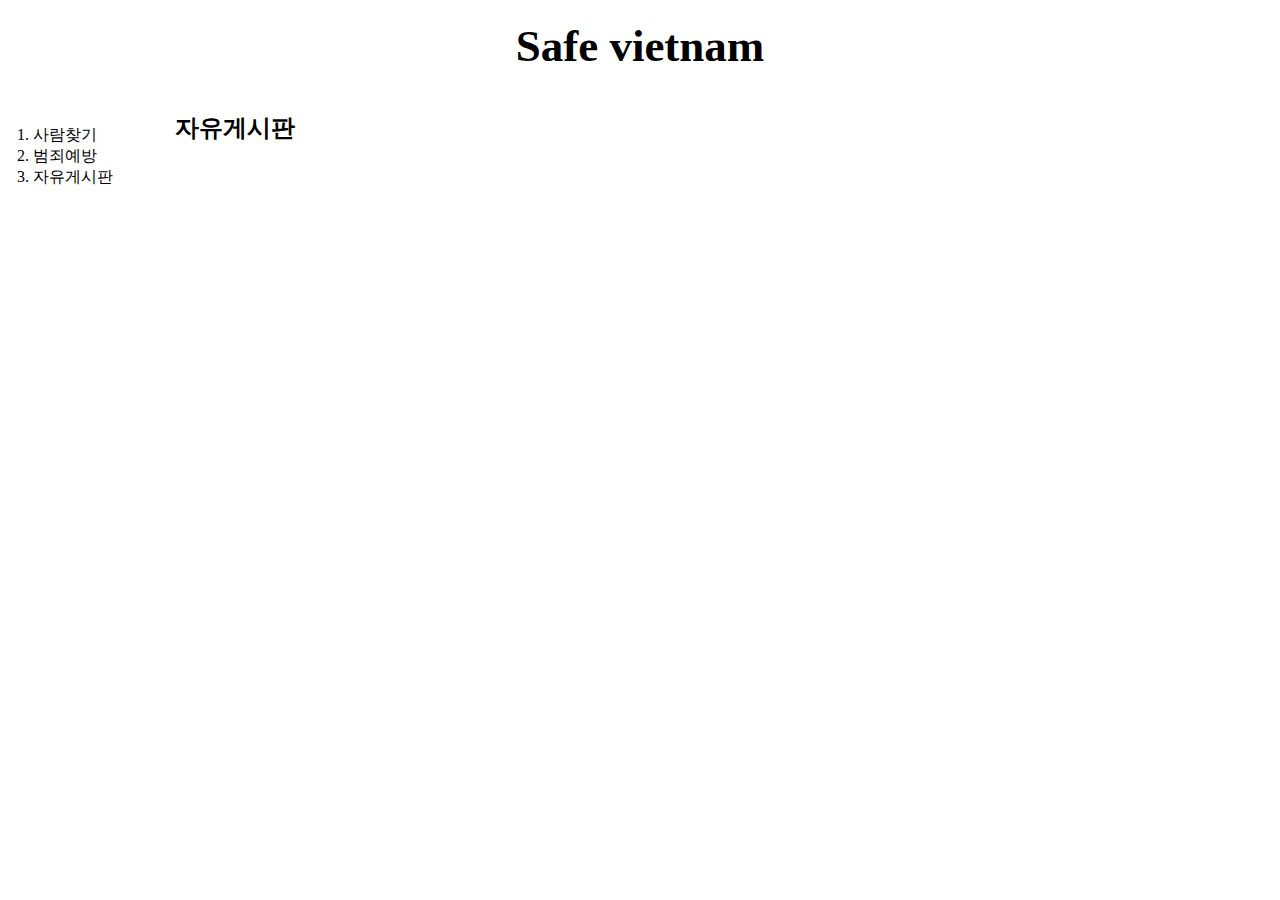
==== 3.html @ 1f77ee54 "Add files via upload" ====
<!doctype html>
<html>
<head>
<title>WEB1-JavaScript</title>
<meta charset="utf-8">
<link rel="stylesheet" href="style.css">
</head>
<body>
  <h1><a href="index.html">Safe vietnam</a></h1>
    <div id="grid">
<ol>
  <li><a href="1.html">사람찾기</a></li>
  <li><a href="2.html">범죄예방</a></li>
  <li><a href="3.html">자유게시판</a></li>
</ol>
<div id="article">
<h2>자유게시판</h2>
<p>
  <!-- 라이브리 시티 설치 코드 -->
<div id="lv-container" data-id="city" data-uid="MTAyMC81MjM5My8yODg3MQ==">
<script type="text/javascript">
   (function(d, s) {
       var j, e = d.getElementsByTagName(s)[0];

       if (typeof LivereTower === 'function') { return; }

       j = d.createElement(s);
       j.src = 'https://cdn-city.livere.com/js/embed.dist.js';
       j.async = true;

       e.parentNode.insertBefore(j, e);
   })(document, 'script');
</script>
<noscript>라이브리 댓글 작성을 위해 JavaScript를 활성화 해주세요</noscript>
</div>
<!-- 시티 설치 코드 끝 -->
</p>
</div>
</div>
</body>
</html>
---- style.css ----
body{
        margin:0;
}
  a{
  color:black;
  text-decoration: none;
}
  h1{
    font-size: 45px;
    text-align: center;
    border-bottom: 1px solid gray;
    margin:0;
    padding:20px;
  }
  ol{
    border-right: 1px solid gray;
    width:100px;
    margin:0;
    padding:20px
}
  #grid{
    display: grid;
    grid-template-columns: 150px 1fr;
  }
  #grid ol{
    padding: 33px;
  }
  #grid #article{
    padding-left: 25px
  }
  @media(max-width:800px){
    #grid
    display: block;
  }
  ol{
    border-right: none
  }
  h1{
    border-bottom: none;
  }
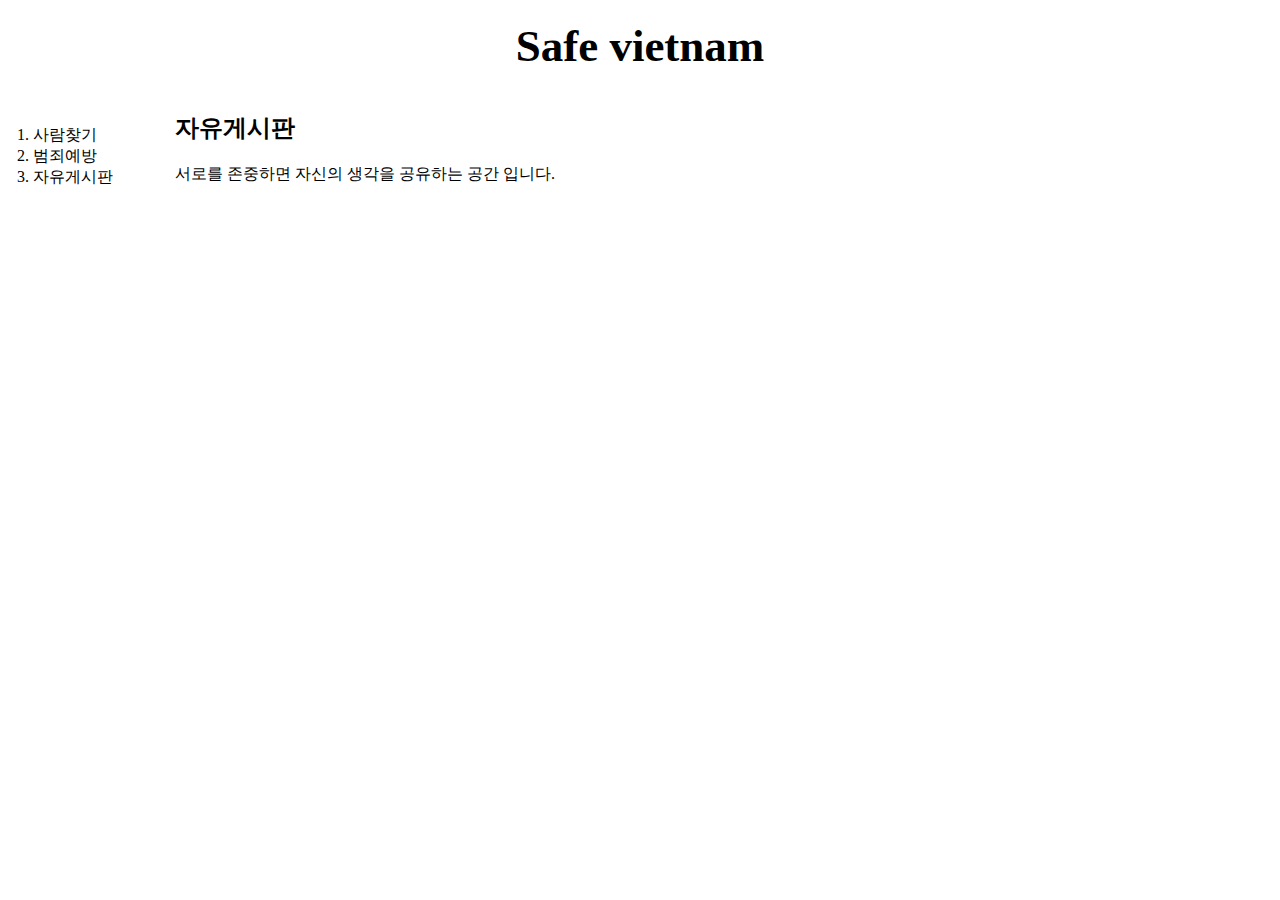
==== commit 54ef9e14: "Add files via upload" ====
--- a/3.html
+++ b/3.html
@@ -15,26 +15,27 @@
 </ol>
 <div id="article">
 <h2>자유게시판</h2>
-<p>
-  <!-- 라이브리 시티 설치 코드 -->
+
+<p>서로를 존중하면 자신의 생각을 공유하는 공간 입니다.
+</p>
+<!-- 라이브리 시티 설치 코드 -->
 <div id="lv-container" data-id="city" data-uid="MTAyMC81MjM5My8yODg3MQ==">
 <script type="text/javascript">
-   (function(d, s) {
-       var j, e = d.getElementsByTagName(s)[0];
+ (function(d, s) {
+     var j, e = d.getElementsByTagName(s)[0];
 
-       if (typeof LivereTower === 'function') { return; }
+     if (typeof LivereTower === 'function') { return; }
 
-       j = d.createElement(s);
-       j.src = 'https://cdn-city.livere.com/js/embed.dist.js';
-       j.async = true;
+     j = d.createElement(s);
+     j.src = 'https://cdn-city.livere.com/js/embed.dist.js';
+     j.async = true;
 
-       e.parentNode.insertBefore(j, e);
-   })(document, 'script');
+     e.parentNode.insertBefore(j, e);
+ })(document, 'script');
 </script>
 <noscript>라이브리 댓글 작성을 위해 JavaScript를 활성화 해주세요</noscript>
 </div>
 <!-- 시티 설치 코드 끝 -->
-</p>
 </div>
 </div>
 </body>
